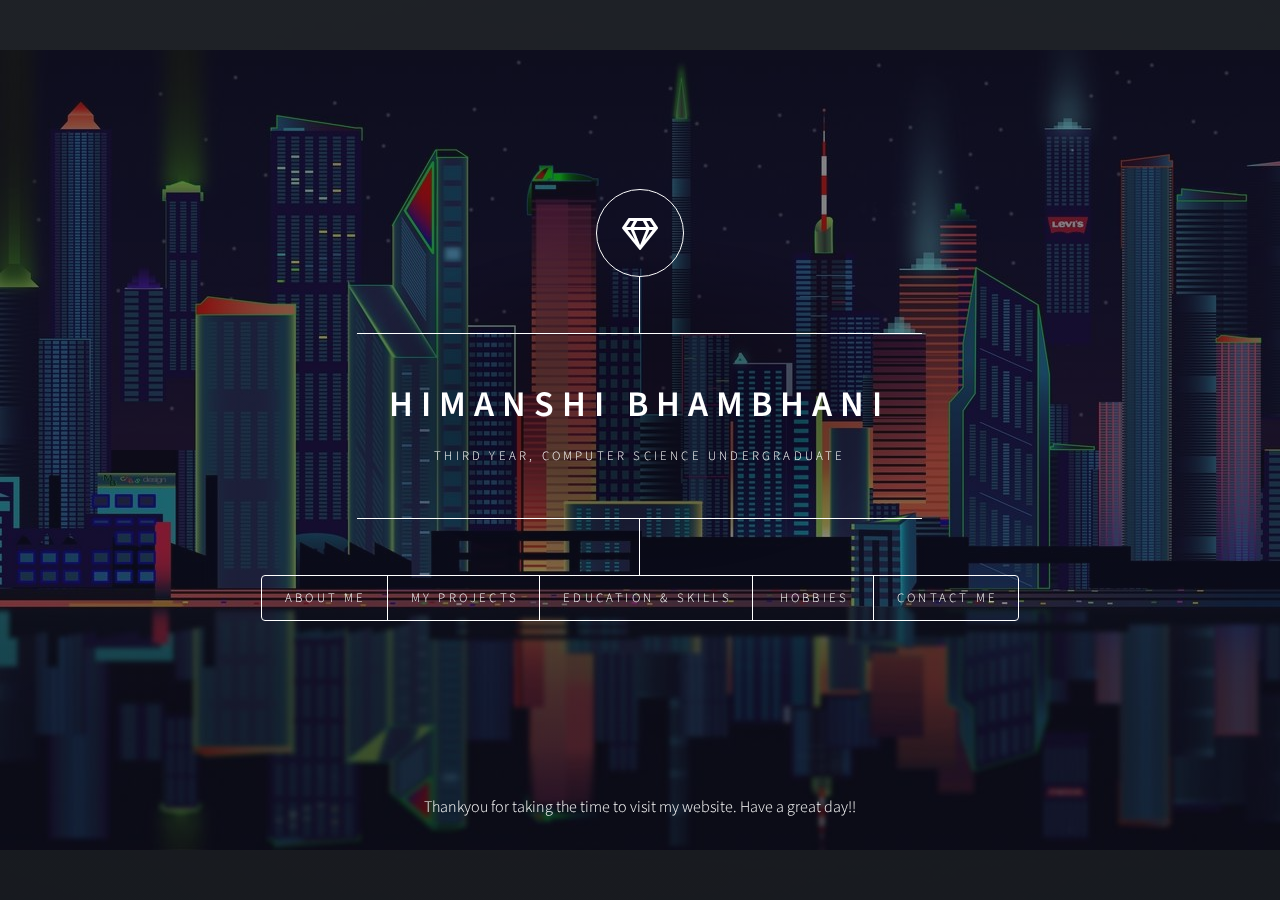
==== index.html @ a8da1f5c "Update index.html" ====
<!DOCTYPE html>
<!--
	Dimension by HTML5 UP
	html5up.net | @ajlkn
	Free for personal and commercial use under the CCA 3.0 license (html5up.net/license)
-->
<html>
  <head>
    <title>HimanshiBhambhani_Portfolio</title>
    <meta charset="utf-8" />
    <meta
      name="viewport"
      content="width=device-width, initial-scale=1, user-scalable=no"
    />
    <link rel="stylesheet" href="assets/css/main.css" />
    <noscript
      ><link rel="stylesheet" href="assets/css/noscript.css"
    /></noscript>
  </head>
  <body class="is-preload">
    <!-- Wrapper -->
    <div id="wrapper">
      <!-- Header -->
      <header id="header">
        <div class="logo">
          <span class="icon fa-gem"></span>
        </div>
        <div class="content">
          <div class="inner">
            <h1>Himanshi Bhambhani</h1>
            <p>Third Year, Computer Science Undergraduate</p>
          </div>
        </div>
        <nav>
          <ul>
            <li><a href="#intro">About Me</a></li>
            <li><a href="#work">My Projects</a></li>
            <li><a href="#EducationandSkills">Education & Skills</a></li>
            <li><a href="#about">Hobbies</a></li>
            <li><a href="#contact">Contact Me</a></li>
            <!--<li><a href="#elements">Elements</a></li>-->
          </ul>
        </nav>
      </header>

      <!-- Main -->
      <div id="main">
        <!-- Intro -->
        <article id="intro">
          <h2 class="major">About Me</h2>
          <span class="image main"
            ><img src="images/dimple_upidi.JPG" alt="Himanshi"
          /></span>
          <p>
            Hey, a very walm welcome to my portfolio website. My name is
            Himanshi Bhambhani and I'm currently pursuing Bachelor of
            Engineering from Thapar University, Patiala majoring in Computer Engineering.
            I'm from Udaipur, Rajasthan currently staying here only due to
            Covid-19 and trying to make a good use of my time.
          </p>
          <p>
            Though I belong to computer engineering department, I was never a
            coding enthusiast. But now I'm working on my coding skills, and will
            soon come up with many cool projects. You can soon check out my
            projects at <a href="#work"> "Projects"</a> I love travelling and
            fashion. To know more about my hobbies check here .<a href="#about">
              "Hobbies"</a
            >
          </p>
        </article>

        <!-- Work -->
        <article id="work">
          <h2 class="major">Projects</h2>
		<h3>Project-1<h3>
		<span class="image main"
            ><img src="images/capstone.png" alt="Capstone"
          /></span>
          <p>
		<h3>Nadi-Rog-Nidan,A pulse examination machine</h3>
		It is an automated system based on the non-invasive science of Ayurveda and is designed to detect ailments in the human body based
		on diagnostic of the radial artery pulses: Vatta, Pitta & Kapha .<br>
		It is currently an ongoing project.<br>
            Click <a href="projects.html">here</a> to have at a look.
          </p>	
	<h3>Project-2<h3>
          <span class="image main"
            ><img src="images/patrol-portal.jpeg" alt="Patrol-Portal"/></span>
          <p>
		<h3>PATROL-PORTAL,Crime Reporting system</h3>
		A web application to file and access police complaints.<br>
		• The Portal keeps record of the complaints filed and updates their
		status in the database.<br>
		• Users with different level of authorisation can access the portal by
		logging in with their accounts.<br>
            Click <a href="http://patrol-portal.epizy.com/">here</a> to have at the website.
          </p>
          <!-- <p>
          </p>
          <span class="image main"
          ><img src="images/dimple_upidi.JPG" alt=""
          /></span>
          <p>
          </p>
          <p>
          </p> -->
        </article>

        <!-- About -->
        <article id="about">
          <h2 class="major">Photography</h2>
          <span class="image main"
            ><img src="images/kheerganga.jpg" alt=""
          /></span>
          <p>
            I'm a huge fan of clicking pictures especially abstarct ones. I had
            this huge craze of clicking pixtures when I just just joined
            college. Here is my collection of pictures that i edited and
            clicked. To have a look click <a href="photography.html"> here</a>
          </p>
          <h2 class="major">Drawing</h2>
          <span class="image main"><img src="images/" alt="" /></span>
          <p></p>
        </article>

        <!-- Contact -->
        <article id="contact">
          <h2 class="major">Contact & Resume Details</h2>
          <p>
            Contact Number: +91-9413442722<br />
            Email address : himanshibhambhani@gmail
          </p>
          <h3>
            <u> Resume Details </u>
          </h3>
          <p>
            Click <a href="Himanshi Bhambhani - Resume.pdf">here</a> to have a look
            at my resume.
          </p>
          <ul class="icons">
            <li>
              <a href="#" class="icon brands fa-linkedin"
                ><span class="label">linkedin</span></a
              >
            </li>
            <li>
              <a href="#" class="icon brands fa-github"
                ><span class="label">GitHub</span></a
              >
            </li>
          </ul>
        </article>

        <!-- Skills -->
        <article id="EducationandSkills">
          <h2 class="major">Skills</h2>
          <p>
            <b>Programming Languages</b>: C, C++, SQL(Structured Query
            Language), HTML, CSS<br />
            <b>Languages:</b> English, Hindi, French(Beginner)<br />
            <b>Courses & Certifications: </b> Front-End Web-Development
          </p>
          <h2 class="major">Education</h2>
          <p>
            <b>Graduation</b> <i>(in progress)</i> : Thapar University,
            Patiala<br />
            Computer Engineering 2022 Batch<br />
            <u>CGPA</u> : 8.33<br />
            <b>Senior Secondary Education :</b> M.D.S Sr. Sec. School,
            Udaipur<br />
            <u>Percentage</u> : 88.2%<br />
            <b>Primary and Secondary Education : </b> St.Mary's Convent,
            Teetardi, Udaipur<br />
            <u>CGPA</u> : 10
          </p>
        </article>

        <!-- Elements -->
        <article id="elements">
          <h2 class="major">Elements</h2>

          <section>
            <h3 class="major">Text</h3>
            <p>
              This is <b>bold</b> and this is <strong>strong</strong>. This is
              <i>italic</i> and this is <em>emphasized</em>. This is
              <sup>superscript</sup> text and this is <sub>subscript</sub> text.
              This is <u>underlined</u> and this is code:
              <code>for (;;) { ... }</code>. Finally,
              <a href="#">this is a link</a>.
            </p>
            <hr />
            <h2>Heading Level 2</h2>
            <h3>Heading Level 3</h3>
            <h4>Heading Level 4</h4>
            <h5>Heading Level 5</h5>
            <h6>Heading Level 6</h6>
            <hr />
            <h4>Blockquote</h4>
            <blockquote>
              Fringilla nisl. Donec accumsan interdum nisi, quis tincidunt felis
              sagittis eget tempus euismod. Vestibulum ante ipsum primis in
              faucibus vestibulum. Blandit adipiscing eu felis iaculis volutpat
              ac adipiscing accumsan faucibus. Vestibulum ante ipsum primis in
              faucibus lorem ipsum dolor sit amet nullam adipiscing eu felis.
            </blockquote>
            <h4>Preformatted</h4>
            <pre><code>i = 0;

while (!deck.isInOrder()) {
    print 'Iteration ' + i;
    deck.shuffle();
    i++;
}

print 'It took ' + i + ' iterations to sort the deck.';</code></pre>
          </section>

          <section>
            <h3 class="major">Lists</h3>

            <h4>Unordered</h4>
            <ul>
              <li>Dolor pulvinar etiam.</li>
              <li>Sagittis adipiscing.</li>
              <li>Felis enim feugiat.</li>
            </ul>

            <h4>Alternate</h4>
            <ul class="alt">
              <li>Dolor pulvinar etiam.</li>
              <li>Sagittis adipiscing.</li>
              <li>Felis enim feugiat.</li>
            </ul>

            <h4>Ordered</h4>
            <ol>
              <li>Dolor pulvinar etiam.</li>
              <li>Etiam vel felis viverra.</li>
              <li>Felis enim feugiat.</li>
              <li>Dolor pulvinar etiam.</li>
              <li>Etiam vel felis lorem.</li>
              <li>Felis enim et feugiat.</li>
            </ol>
            <h4>Icons</h4>
            <ul class="icons">
              <li>
                <a href="#" class="icon brands fa-twitter"
                  ><span class="label">Twitter</span></a
                >
              </li>
              <li>
                <a href="#" class="icon brands fa-facebook-f"
                  ><span class="label">Facebook</span></a
                >
              </li>
              <li>
                <a href="#" class="icon brands fa-instagram"
                  ><span class="label">Instagram</span></a
                >
              </li>
              <li>
                <a href="#" class="icon brands fa-github"
                  ><span class="label">Github</span></a
                >
              </li>
            </ul>

            <h4>Actions</h4>
            <ul class="actions">
              <li><a href="#" class="button primary">Default</a></li>
              <li><a href="#" class="button">Default</a></li>
            </ul>
            <ul class="actions stacked">
              <li><a href="#" class="button primary">Default</a></li>
              <li><a href="#" class="button">Default</a></li>
            </ul>
          </section>

          <section>
            <h3 class="major">Table</h3>
            <h4>Default</h4>
            <div class="table-wrapper">
              <table>
                <thead>
                  <tr>
                    <th>Name</th>
                    <th>Description</th>
                    <th>Price</th>
                  </tr>
                </thead>
                <tbody>
                  <tr>
                    <td>Item One</td>
                    <td>Ante turpis integer aliquet porttitor.</td>
                    <td>29.99</td>
                  </tr>
                  <tr>
                    <td>Item Two</td>
                    <td>Vis ac commodo adipiscing arcu aliquet.</td>
                    <td>19.99</td>
                  </tr>
                  <tr>
                    <td>Item Three</td>
                    <td>Morbi faucibus arcu accumsan lorem.</td>
                    <td>29.99</td>
                  </tr>
                  <tr>
                    <td>Item Four</td>
                    <td>Vitae integer tempus condimentum.</td>
                    <td>19.99</td>
                  </tr>
                  <tr>
                    <td>Item Five</td>
                    <td>Ante turpis integer aliquet porttitor.</td>
                    <td>29.99</td>
                  </tr>
                </tbody>
                <tfoot>
                  <tr>
                    <td colspan="2"></td>
                    <td>100.00</td>
                  </tr>
                </tfoot>
              </table>
            </div>

            <h4>Alternate</h4>
            <div class="table-wrapper">
              <table class="alt">
                <thead>
                  <tr>
                    <th>Name</th>
                    <th>Description</th>
                    <th>Price</th>
                  </tr>
                </thead>
                <tbody>
                  <tr>
                    <td>Item One</td>
                    <td>Ante turpis integer aliquet porttitor.</td>
                    <td>29.99</td>
                  </tr>
                  <tr>
                    <td>Item Two</td>
                    <td>Vis ac commodo adipiscing arcu aliquet.</td>
                    <td>19.99</td>
                  </tr>
                  <tr>
                    <td>Item Three</td>
                    <td>Morbi faucibus arcu accumsan lorem.</td>
                    <td>29.99</td>
                  </tr>
                  <tr>
                    <td>Item Four</td>
                    <td>Vitae integer tempus condimentum.</td>
                    <td>19.99</td>
                  </tr>
                  <tr>
                    <td>Item Five</td>
                    <td>Ante turpis integer aliquet porttitor.</td>
                    <td>29.99</td>
                  </tr>
                </tbody>
                <tfoot>
                  <tr>
                    <td colspan="2"></td>
                    <td>100.00</td>
                  </tr>
                </tfoot>
              </table>
            </div>
          </section>

          <section>
            <h3 class="major">Buttons</h3>
            <ul class="actions">
              <li><a href="#" class="button primary">Primary</a></li>
              <li><a href="#" class="button">Default</a></li>
            </ul>
            <ul class="actions">
              <li><a href="#" class="button">Default</a></li>
              <li><a href="#" class="button small">Small</a></li>
            </ul>
            <ul class="actions">
              <li>
                <a href="#" class="button primary icon solid fa-download"
                  >Icon</a
                >
              </li>
              <li>
                <a href="#" class="button icon solid fa-download">Icon</a>
              </li>
            </ul>
            <ul class="actions">
              <li><span class="button primary disabled">Disabled</span></li>
              <li><span class="button disabled">Disabled</span></li>
            </ul>
          </section>

          <section>
            <h3 class="major">Form</h3>
            <form method="post" action="#">
              <div class="fields">
                <div class="field half">
                  <label for="demo-name">Name</label>
                  <input
                    type="text"
                    name="demo-name"
                    id="demo-name"
                    value=""
                    placeholder="Jane Doe"
                  />
                </div>
                <div class="field half">
                  <label for="demo-email">Email</label>
                  <input
                    type="email"
                    name="demo-email"
                    id="demo-email"
                    value=""
                    placeholder="jane@untitled.tld"
                  />
                </div>
                <div class="field">
                  <label for="demo-category">Category</label>
                  <select name="demo-category" id="demo-category">
                    <option value="">-</option>
                    <option value="1">Manufacturing</option>
                    <option value="1">Shipping</option>
                    <option value="1">Administration</option>
                    <option value="1">Human Resources</option>
                  </select>
                </div>
                <div class="field half">
                  <input
                    type="radio"
                    id="demo-priority-low"
                    name="demo-priority"
                    checked
                  />
                  <label for="demo-priority-low">Low</label>
                </div>
                <div class="field half">
                  <input
                    type="radio"
                    id="demo-priority-high"
                    name="demo-priority"
                  />
                  <label for="demo-priority-high">High</label>
                </div>
                <div class="field half">
                  <input type="checkbox" id="demo-copy" name="demo-copy" />
                  <label for="demo-copy">Email me a copy</label>
                </div>
                <div class="field half">
                  <input
                    type="checkbox"
                    id="demo-human"
                    name="demo-human"
                    checked
                  />
                  <label for="demo-human">Not a robot</label>
                </div>
                <div class="field">
                  <label for="demo-message">Message</label>
                  <textarea
                    name="demo-message"
                    id="demo-message"
                    placeholder="Enter your message"
                    rows="6"
                  ></textarea>
                </div>
              </div>
              <ul class="actions">
                <li>
                  <input type="submit" value="Send Message" class="primary" />
                </li>
                <li><input type="reset" value="Reset" /></li>
              </ul>
            </form>
          </section>
        </article>
      </div>

      <!-- Footer -->
      <footer id="footer">
        <p>
          Thankyou for taking the time to visit my website. Have a great day!!
        </p>
      </footer>
    </div>

    <!-- BG1 -->
    <div id="bg1"></div>

    <!-- Scripts -->
    <script src="assets/js/jquery.min.js"></script>
    <script src="assets/js/browser.min.js"></script>
    <script src="assets/js/breakpoints.min.js"></script>
    <script src="assets/js/util.js"></script>
    <script src="assets/js/main.js"></script>
  </body>
</html>
---- assets/css/main.css ----
@import url(fontawesome-all.min.css);
@import url("https://fonts.googleapis.com/css?family=Source+Sans+Pro:300italic,600italic,300,600");

/*
	Dimension by HTML5 UP
	html5up.net | @ajlkn
	Free for personal and commercial use under the CCA 3.0 license (html5up.net/license)
*/

html,
body,
div,
span,
applet,
object,
iframe,
h1,
h2,
h3,
h4,
h5,
h6,
p,
blockquote,
pre,
a,
abbr,
acronym,
address,
big,
cite,
code,
del,
dfn,
em,
img,
ins,
kbd,
q,
s,
samp,
small,
strike,
strong,
sub,
sup,
tt,
var,
b,
u,
i,
center,
dl,
dt,
dd,
ol,
ul,
li,
fieldset,
form,
label,
legend,
table,
caption,
tbody,
tfoot,
thead,
tr,
th,
td,
article,
aside,
canvas,
details,
embed,
figure,
figcaption,
footer,
header,
hgroup,
menu,
nav,
output,
ruby,
section,
summary,
time,
mark,
audio,
video {
  margin: 0;
  padding: 0;
  border: 0;
  font-size: 100%;
  font: inherit;
  vertical-align: baseline;
}

article,
aside,
details,
figcaption,
figure,
footer,
header,
hgroup,
menu,
nav,
section {
  display: block;
}

body {
  line-height: 1;
}

ol,
ul {
  list-style: none;
}

blockquote,
q {
  quotes: none;
}

blockquote:before,
blockquote:after,
q:before,
q:after {
  content: "";
  content: none;
}

table {
  border-collapse: collapse;
  border-spacing: 0;
}

body {
  -webkit-text-size-adjust: none;
}

mark {
  background-color: transparent;
  color: inherit;
}

input::-moz-focus-inner {
  border: 0;
  padding: 0;
}

input,
select,
textarea {
  -moz-appearance: none;
  -webkit-appearance: none;
  -ms-appearance: none;
  appearance: none;
}

/* Basic */

@-ms-viewport {
  width: device-width;
}

@media screen and (max-width: 480px) {
  html,
  body {
    min-width: 320px;
  }
}

html {
  box-sizing: border-box;
}

*,
*:before,
*:after {
  box-sizing: inherit;
}

body {
  background: #1b1f22;
}

body.is-preload *,
body.is-preload *:before,
body.is-preload *:after {
  -moz-animation: none !important;
  -webkit-animation: none !important;
  -ms-animation: none !important;
  animation: none !important;
  -moz-transition: none !important;
  -webkit-transition: none !important;
  -ms-transition: none !important;
  transition: none !important;
}

/* Type */

html {
  font-size: 16pt;
}

@media screen and (max-width: 1680px) {
  html {
    font-size: 12pt;
  }
}

@media screen and (max-width: 736px) {
  html {
    font-size: 11pt;
  }
}

@media screen and (max-width: 360px) {
  html {
    font-size: 10pt;
  }
}

body,
input,
select,
textarea {
  color: #ffffff;
  font-family: "Source Sans Pro", sans-serif;
  font-weight: 300;
  font-size: 1rem;
  line-height: 1.65;
}

a {
  -moz-transition: color 0.2s ease-in-out, background-color 0.2s ease-in-out,
    border-bottom-color 0.2s ease-in-out;
  -webkit-transition: color 0.2s ease-in-out, background-color 0.2s ease-in-out,
    border-bottom-color 0.2s ease-in-out;
  -ms-transition: color 0.2s ease-in-out, background-color 0.2s ease-in-out,
    border-bottom-color 0.2s ease-in-out;
  transition: color 0.2s ease-in-out, background-color 0.2s ease-in-out,
    border-bottom-color 0.2s ease-in-out;
  border-bottom: dotted 1px rgba(255, 255, 255, 0.5);
  text-decoration: none;
  color: inherit;
}

a:hover {
  border-bottom-color: transparent;
}

strong,
b {
  color: #ffffff;
  font-weight: 600;
}

em,
i {
  font-style: italic;
}

p {
  margin: 0 0 2rem 0;
}

h1,
h2,
h3,
h4,
h5,
h6 {
  color: #ffffff;
  font-weight: 600;
  line-height: 1.5;
  margin: 0 0 1rem 0;
  text-transform: uppercase;
  letter-spacing: 0.2rem;
}

h1 a,
h2 a,
h3 a,
h4 a,
h5 a,
h6 a {
  color: inherit;
  text-decoration: none;
}

h1.major,
h2.major,
h3.major,
h4.major,
h5.major,
h6.major {
  border-bottom: solid 1px #ffffff;
  width: -moz-max-content;
  width: -webkit-max-content;
  width: -ms-max-content;
  width: max-content;
  padding-bottom: 0.5rem;
  margin: 0 0 2rem 0;
}

h1 {
  font-size: 2.25rem;
  line-height: 1.3;
  letter-spacing: 0.5rem;
}

h2 {
  font-size: 1.5rem;
  line-height: 1.4;
  letter-spacing: 0.5rem;
}

h3 {
  font-size: 1rem;
}

h4 {
  font-size: 0.8rem;
}

h5 {
  font-size: 0.7rem;
}

h6 {
  font-size: 0.6rem;
}

@media screen and (max-width: 736px) {
  h1 {
    font-size: 1.75rem;
    line-height: 1.4;
  }

  h2 {
    font-size: 1.25em;
    line-height: 1.5;
  }
}

sub {
  font-size: 0.8rem;
  position: relative;
  top: 0.5rem;
}

sup {
  font-size: 0.8rem;
  position: relative;
  top: -0.5rem;
}

blockquote {
  border-left: solid 4px #ffffff;
  font-style: italic;
  margin: 0 0 2rem 0;
  padding: 0.5rem 0 0.5rem 2rem;
}

code {
  background: rgba(255, 255, 255, 0.075);
  border-radius: 4px;
  font-family: "Courier New", monospace;
  font-size: 0.9rem;
  margin: 0 0.25rem;
  padding: 0.25rem 0.65rem;
}

pre {
  -webkit-overflow-scrolling: touch;
  font-family: "Courier New", monospace;
  font-size: 0.9rem;
  margin: 0 0 2rem 0;
}

pre code {
  display: block;
  line-height: 1.75;
  padding: 1rem 1.5rem;
  overflow-x: auto;
}

hr {
  border: 0;
  border-bottom: solid 1px #ffffff;
  margin: 2.75rem 0;
}

.align-left {
  text-align: left;
}

.align-center {
  text-align: center;
}

.align-right {
  text-align: right;
}

/* Form */

form {
  margin: 0 0 2rem 0;
}

form > :last-child {
  margin-bottom: 0;
}

form > .fields {
  display: -moz-flex;
  display: -webkit-flex;
  display: -ms-flex;
  display: flex;
  -moz-flex-wrap: wrap;
  -webkit-flex-wrap: wrap;
  -ms-flex-wrap: wrap;
  flex-wrap: wrap;
  width: calc(100% + 3rem);
  margin: -1.5rem 0 2rem -1.5rem;
}

form > .fields > .field {
  -moz-flex-grow: 0;
  -webkit-flex-grow: 0;
  -ms-flex-grow: 0;
  flex-grow: 0;
  -moz-flex-shrink: 0;
  -webkit-flex-shrink: 0;
  -ms-flex-shrink: 0;
  flex-shrink: 0;
  padding: 1.5rem 0 0 1.5rem;
  width: calc(100% - 1.5rem);
}

form > .fields > .field.half {
  width: calc(50% - 0.75rem);
}

form > .fields > .field.third {
  width: calc(100% / 3 - 0.5rem);
}

form > .fields > .field.quarter {
  width: calc(25% - 0.375rem);
}

@media screen and (max-width: 480px) {
  form > .fields {
    width: calc(100% + 3rem);
    margin: -1.5rem 0 2rem -1.5rem;
  }

  form > .fields > .field {
    padding: 1.5rem 0 0 1.5rem;
    width: calc(100% - 1.5rem);
  }

  form > .fields > .field.half {
    width: calc(100% - 1.5rem);
  }

  form > .fields > .field.third {
    width: calc(100% - 1.5rem);
  }

  form > .fields > .field.quarter {
    width: calc(100% - 1.5rem);
  }
}

label {
  color: #ffffff;
  display: block;
  font-size: 0.8rem;
  font-weight: 300;
  letter-spacing: 0.2rem;
  line-height: 1.5;
  margin: 0 0 1rem 0;
  text-transform: uppercase;
}

input[type="text"],
input[type="password"],
input[type="email"],
input[type="tel"],
select,
textarea {
  -moz-appearance: none;
  -webkit-appearance: none;
  -ms-appearance: none;
  appearance: none;
  -moz-transition: border-color 0.2s ease-in-out, box-shadow 0.2s ease-in-out,
    background-color 0.2s ease-in-out;
  -webkit-transition: border-color 0.2s ease-in-out, box-shadow 0.2s ease-in-out,
    background-color 0.2s ease-in-out;
  -ms-transition: border-color 0.2s ease-in-out, box-shadow 0.2s ease-in-out,
    background-color 0.2s ease-in-out;
  transition: border-color 0.2s ease-in-out, box-shadow 0.2s ease-in-out,
    background-color 0.2s ease-in-out;
  background-color: transparent;
  border-radius: 4px;
  border: solid 1px #ffffff;
  color: inherit;
  display: block;
  outline: 0;
  padding: 0 1rem;
  text-decoration: none;
  width: 100%;
}

input[type="text"]:invalid,
input[type="password"]:invalid,
input[type="email"]:invalid,
input[type="tel"]:invalid,
select:invalid,
textarea:invalid {
  box-shadow: none;
}

input[type="text"]:focus,
input[type="password"]:focus,
input[type="email"]:focus,
input[type="tel"]:focus,
select:focus,
textarea:focus {
  background: rgba(255, 255, 255, 0.075);
  border-color: #ffffff;
  box-shadow: 0 0 0 1px #ffffff;
}

select {
  background-image: url("data:image/svg+xml;charset=utf8,%3Csvg xmlns='http://www.w3.org/2000/svg' width='40' height='40' preserveAspectRatio='none' viewBox='0 0 40 40'%3E%3Cpath d='M9.4,12.3l10.4,10.4l10.4-10.4c0.2-0.2,0.5-0.4,0.9-0.4c0.3,0,0.6,0.1,0.9,0.4l3.3,3.3c0.2,0.2,0.4,0.5,0.4,0.9 c0,0.4-0.1,0.6-0.4,0.9L20.7,31.9c-0.2,0.2-0.5,0.4-0.9,0.4c-0.3,0-0.6-0.1-0.9-0.4L4.3,17.3c-0.2-0.2-0.4-0.5-0.4-0.9 c0-0.4,0.1-0.6,0.4-0.9l3.3-3.3c0.2-0.2,0.5-0.4,0.9-0.4S9.1,12.1,9.4,12.3z' fill='%23ffffff' /%3E%3C/svg%3E");
  background-size: 1.25rem;
  background-repeat: no-repeat;
  background-position: calc(100% - 1rem) center;
  height: 2.75rem;
  padding-right: 2.75rem;
  text-overflow: ellipsis;
}

select option {
  color: #ffffff;
  background: #1b1f22;
}

select:focus::-ms-value {
  background-color: transparent;
}

select::-ms-expand {
  display: none;
}

input[type="text"],
input[type="password"],
input[type="email"],
select {
  height: 2.75rem;
}

textarea {
  padding: 0.75rem 1rem;
}

input[type="checkbox"],
input[type="radio"] {
  -moz-appearance: none;
  -webkit-appearance: none;
  -ms-appearance: none;
  appearance: none;
  display: block;
  float: left;
  margin-right: -2rem;
  opacity: 0;
  width: 1rem;
  z-index: -1;
}

input[type="checkbox"] + label,
input[type="radio"] + label {
  text-decoration: none;
  -moz-user-select: none;
  -webkit-user-select: none;
  -ms-user-select: none;
  user-select: none;
  color: #ffffff;
  cursor: pointer;
  display: inline-block;
  font-size: 0.8rem;
  font-weight: 300;
  margin: 0 0 0.5rem 0;
  padding-left: 2.65rem;
  padding-right: 0.75rem;
  position: relative;
}

input[type="checkbox"] + label:before,
input[type="radio"] + label:before {
  -moz-osx-font-smoothing: grayscale;
  -webkit-font-smoothing: antialiased;
  display: inline-block;
  font-style: normal;
  font-variant: normal;
  text-rendering: auto;
  line-height: 1;
  text-transform: none !important;
  font-family: "Font Awesome 5 Free";
  font-weight: 900;
}

input[type="checkbox"] + label:before,
input[type="radio"] + label:before {
  -moz-transition: border-color 0.2s ease-in-out, box-shadow 0.2s ease-in-out,
    background-color 0.2s ease-in-out;
  -webkit-transition: border-color 0.2s ease-in-out, box-shadow 0.2s ease-in-out,
    background-color 0.2s ease-in-out;
  -ms-transition: border-color 0.2s ease-in-out, box-shadow 0.2s ease-in-out,
    background-color 0.2s ease-in-out;
  transition: border-color 0.2s ease-in-out, box-shadow 0.2s ease-in-out,
    background-color 0.2s ease-in-out;
  border-radius: 4px;
  border: solid 1px #ffffff;
  content: "";
  display: inline-block;
  height: 1.65rem;
  left: 0;
  line-height: 1.65rem;
  position: absolute;
  text-align: center;
  top: -0.15rem;
  width: 1.65rem;
}

input[type="checkbox"]:checked + label:before,
input[type="radio"]:checked + label:before {
  background: #ffffff !important;
  border-color: #ffffff !important;
  color: #1b1f22;
  content: "\f00c";
}

input[type="checkbox"]:focus + label:before,
input[type="radio"]:focus + label:before {
  background: rgba(255, 255, 255, 0.075);
  border-color: #ffffff;
  box-shadow: 0 0 0 1px #ffffff;
}

input[type="checkbox"] + label:before {
  border-radius: 4px;
}

input[type="radio"] + label:before {
  border-radius: 100%;
}

::-webkit-input-placeholder {
  color: rgba(255, 255, 255, 0.5) !important;
  opacity: 1;
}

:-moz-placeholder {
  color: rgba(255, 255, 255, 0.5) !important;
  opacity: 1;
}

::-moz-placeholder {
  color: rgba(255, 255, 255, 0.5) !important;
  opacity: 1;
}

:-ms-input-placeholder {
  color: rgba(255, 255, 255, 0.5) !important;
  opacity: 1;
}

.formerize-placeholder {
  color: rgba(255, 255, 255, 0.5) !important;
  opacity: 1;
}

/* Box */

.box {
  border-radius: 4px;
  border: solid 1px #ffffff;
  margin-bottom: 2rem;
  padding: 1.5em;
}

.box > :last-child,
.box > :last-child > :last-child,
.box > :last-child > :last-child > :last-child {
  margin-bottom: 0;
}

.box.alt {
  border: 0;
  border-radius: 0;
  padding: 0;
}

/* Icon */

.icon {
  text-decoration: none;
  border-bottom: none;
  position: relative;
}

.icon:before {
  -moz-osx-font-smoothing: grayscale;
  -webkit-font-smoothing: antialiased;
  display: inline-block;
  font-style: normal;
  font-variant: normal;
  text-rendering: auto;
  line-height: 1;
  text-transform: none !important;
  font-family: "Font Awesome 5 Free";
  font-weight: 400;
}

.icon > .label {
  display: none;
}

.icon:before {
  line-height: inherit;
}

.icon.solid:before {
  font-weight: 900;
}

.icon.brands:before {
  font-family: "Font Awesome 5 Brands";
}

/* Image */

.image {
  border-radius: 4px;
  border: 0;
  display: inline-block;
  position: relative;
}

.image:before {
  pointer-events: none;
  background-image: url("../../images/overlay.png");
  background-color: rgba(19, 21, 25, 0.5);
  border-radius: 4px;
  content: "";
  display: block;
  height: 100%;
  left: 0;
  opacity: 0.5;
  position: absolute;
  top: 0;
  width: 100%;
}

.image img {
  border-radius: 4px;
  display: block;
}

.image.left,
.image.right {
  max-width: 40%;
}

.image.left img,
.image.right img {
  width: 100%;
}

.image.left {
  float: left;
  padding: 0 1.5em 1em 0;
  top: 0.25em;
}

.image.right {
  float: right;
  padding: 0 0 1em 1.5em;
  top: 0.25em;
}

.image.fit {
  display: block;
  margin: 0 0 2rem 0;
  width: 100%;
}

.image.fit img {
  width: 100%;
}

.image.main {
  display: block;
  margin: 2.5rem 0;
  width: 100%;
}

.image.main img {
  width: 100%;
}

@media screen and (max-width: 736px) {
  .image.main {
    margin: 2rem 0;
  }
}

@media screen and (max-width: 480px) {
  .image.main {
    margin: 1.5rem 0;
  }
}

/* List */

ol {
  list-style: decimal;
  margin: 0 0 2rem 0;
  padding-left: 1.25em;
}

ol li {
  padding-left: 0.25em;
}

ul {
  list-style: disc;
  margin: 0 0 2rem 0;
  padding-left: 1em;
}

ul li {
  padding-left: 0.5em;
}

ul.alt {
  list-style: none;
  padding-left: 0;
}

ul.alt li {
  border-top: solid 1px #ffffff;
  padding: 0.5em 0;
}

ul.alt li:first-child {
  border-top: 0;
  padding-top: 0;
}

dl {
  margin: 0 0 2rem 0;
}

dl dt {
  display: block;
  font-weight: 600;
  margin: 0 0 1rem 0;
}

dl dd {
  margin-left: 2rem;
}

/* Actions */

ul.actions {
  display: -moz-flex;
  display: -webkit-flex;
  display: -ms-flex;
  display: flex;
  cursor: default;
  list-style: none;
  margin-left: -1rem;
  padding-left: 0;
}

ul.actions li {
  padding: 0 0 0 1rem;
  vertical-align: middle;
}

ul.actions.special {
  -moz-justify-content: center;
  -webkit-justify-content: center;
  -ms-justify-content: center;
  justify-content: center;
  width: 100%;
  margin-left: 0;
}

ul.actions.special li:first-child {
  padding-left: 0;
}

ul.actions.stacked {
  -moz-flex-direction: column;
  -webkit-flex-direction: column;
  -ms-flex-direction: column;
  flex-direction: column;
  margin-left: 0;
}

ul.actions.stacked li {
  padding: 1.3rem 0 0 0;
}

ul.actions.stacked li:first-child {
  padding-top: 0;
}

ul.actions.fit {
  width: calc(100% + 1rem);
}

ul.actions.fit li {
  -moz-flex-grow: 1;
  -webkit-flex-grow: 1;
  -ms-flex-grow: 1;
  flex-grow: 1;
  -moz-flex-shrink: 1;
  -webkit-flex-shrink: 1;
  -ms-flex-shrink: 1;
  flex-shrink: 1;
  width: 100%;
}

ul.actions.fit li > * {
  width: 100%;
}

ul.actions.fit.stacked {
  width: 100%;
}

@media screen and (max-width: 480px) {
  ul.actions:not(.fixed) {
    -moz-flex-direction: column;
    -webkit-flex-direction: column;
    -ms-flex-direction: column;
    flex-direction: column;
    margin-left: 0;
    width: 100% !important;
  }

  ul.actions:not(.fixed) li {
    -moz-flex-grow: 1;
    -webkit-flex-grow: 1;
    -ms-flex-grow: 1;
    flex-grow: 1;
    -moz-flex-shrink: 1;
    -webkit-flex-shrink: 1;
    -ms-flex-shrink: 1;
    flex-shrink: 1;
    padding: 1rem 0 0 0;
    text-align: center;
    width: 100%;
  }

  ul.actions:not(.fixed) li > * {
    width: 100%;
  }

  ul.actions:not(.fixed) li:first-child {
    padding-top: 0;
  }

  ul.actions:not(.fixed) li input[type="submit"],
  ul.actions:not(.fixed) li input[type="reset"],
  ul.actions:not(.fixed) li input[type="button"],
  ul.actions:not(.fixed) li button,
  ul.actions:not(.fixed) li .button {
    width: 100%;
  }

  ul.actions:not(.fixed) li input[type="submit"].icon:before,
  ul.actions:not(.fixed) li input[type="reset"].icon:before,
  ul.actions:not(.fixed) li input[type="button"].icon:before,
  ul.actions:not(.fixed) li button.icon:before,
  ul.actions:not(.fixed) li .button.icon:before {
    margin-left: -0.5em;
  }
}

/* Icons */

ul.icons {
  cursor: default;
  list-style: none;
  padding-left: 0;
}

ul.icons li {
  display: inline-block;
  padding: 0 0.75em 0 0;
}

ul.icons li:last-child {
  padding-right: 0;
}

ul.icons li a {
  border-radius: 100%;
  box-shadow: inset 0 0 0 1px #ffffff;
  display: inline-block;
  height: 2.25rem;
  line-height: 2.25rem;
  text-align: center;
  width: 2.25rem;
}

ul.icons li a:hover {
  background-color: rgba(255, 255, 255, 0.075);
}

ul.icons li a:active {
  background-color: rgba(255, 255, 255, 0.175);
}

/* Table */

.table-wrapper {
  -webkit-overflow-scrolling: touch;
  overflow-x: auto;
}

table {
  margin: 0 0 2rem 0;
  width: 100%;
}

table tbody tr {
  border: solid 1px #ffffff;
  border-left: 0;
  border-right: 0;
}

table tbody tr:nth-child(2n + 1) {
  background-color: rgba(255, 255, 255, 0.075);
}

table td {
  padding: 0.75em 0.75em;
}

table th {
  color: #ffffff;
  font-size: 0.9em;
  font-weight: 600;
  padding: 0 0.75em 0.75em 0.75em;
  text-align: left;
}

table thead {
  border-bottom: solid 2px #ffffff;
}

table tfoot {
  border-top: solid 2px #ffffff;
}

table.alt {
  border-collapse: separate;
}

table.alt tbody tr td {
  border: solid 1px #ffffff;
  border-left-width: 0;
  border-top-width: 0;
}

table.alt tbody tr td:first-child {
  border-left-width: 1px;
}

table.alt tbody tr:first-child td {
  border-top-width: 1px;
}

table.alt thead {
  border-bottom: 0;
}

table.alt tfoot {
  border-top: 0;
}

/* Button */

input[type="submit"],
input[type="reset"],
input[type="button"],
button,
.button {
  -moz-appearance: none;
  -webkit-appearance: none;
  -ms-appearance: none;
  appearance: none;
  -moz-transition: background-color 0.2s ease-in-out, color 0.2s ease-in-out;
  -webkit-transition: background-color 0.2s ease-in-out, color 0.2s ease-in-out;
  -ms-transition: background-color 0.2s ease-in-out, color 0.2s ease-in-out;
  transition: background-color 0.2s ease-in-out, color 0.2s ease-in-out;
  background-color: transparent;
  border-radius: 4px;
  border: 0;
  box-shadow: inset 0 0 0 1px #ffffff;
  color: #ffffff !important;
  cursor: pointer;
  display: inline-block;
  font-size: 0.8rem;
  font-weight: 300;
  height: 2.75rem;
  letter-spacing: 0.2rem;
  line-height: 2.75rem;
  outline: 0;
  padding: 0 1.25rem 0 1.35rem;
  text-align: center;
  text-decoration: none;
  text-transform: uppercase;
  white-space: nowrap;
}

input[type="submit"]:hover,
input[type="reset"]:hover,
input[type="button"]:hover,
button:hover,
.button:hover {
  background-color: rgba(255, 255, 255, 0.075);
}

input[type="submit"]:active,
input[type="reset"]:active,
input[type="button"]:active,
button:active,
.button:active {
  background-color: rgba(255, 255, 255, 0.175);
}

input[type="submit"].icon:before,
input[type="reset"].icon:before,
input[type="button"].icon:before,
button.icon:before,
.button.icon:before {
  margin-right: 0.5em;
}

input[type="submit"].fit,
input[type="reset"].fit,
input[type="button"].fit,
button.fit,
.button.fit {
  width: 100%;
}

input[type="submit"].small,
input[type="reset"].small,
input[type="button"].small,
button.small,
.button.small {
  font-size: 0.6rem;
  height: 2.0625rem;
  line-height: 2.0625rem;
}

input[type="submit"].primary,
input[type="reset"].primary,
input[type="button"].primary,
button.primary,
.button.primary {
  background-color: #ffffff;
  color: #1b1f22 !important;
  font-weight: 600;
}

input[type="submit"].disabled,
input[type="submit"]:disabled,
input[type="reset"].disabled,
input[type="reset"]:disabled,
input[type="button"].disabled,
input[type="button"]:disabled,
button.disabled,
button:disabled,
.button.disabled,
.button:disabled {
  pointer-events: none;
  cursor: default;
  opacity: 0.25;
}

input[type="submit"],
input[type="reset"],
input[type="button"],
button {
  line-height: calc(2.75rem - 2px);
}

/* BG1_index */

#bg1 {
  -moz-transform: scale(1);
  -webkit-transform: scale(1);
  -ms-transform: scale(1);
  transform: scale(1);
  -webkit-backface-visibility: hidden;
  position: fixed;
  top: 0;
  left: 0;
  width: 100%;
  height: 100vh;
  z-index: 1;
}

#bg1:before,
#bg1:after {
  content: "";
  display: block;
  position: absolute;
  top: 0;
  left: 0;
  width: 100%;
  height: 100%;
}

#bg1:before {
  -moz-transition: background-color 2.5s ease-in-out;
  -webkit-transition: background-color 2.5s ease-in-out;
  -ms-transition: background-color 2.5s ease-in-out;
  transition: background-color 2.5s ease-in-out;
  -moz-transition-delay: 0.75s;
  -webkit-transition-delay: 0.75s;
  -ms-transition-delay: 0.75s;
  transition-delay: 0.75s;
  background-image: linear-gradient(
      to top,
      rgba(19, 21, 25, 0.5),
      rgba(19, 21, 25, 0.5)
    ),
    url("../../images/main_back.jpg");
  /*background-size: auto, 256px 256px;*/
  background-position: center, center;
  background-repeat: no-repeat, no-repeat;
  z-index: 2;
}

#bg1:after {
  -moz-transform: scale(1.125);
  -webkit-transform: scale(1.125);
  -ms-transform: scale(1.125);
  transform: scale(1.125);
  -moz-transition: -moz-transform 0.325s ease-in-out,
    -moz-filter 0.325s ease-in-out;
  -webkit-transition: -webkit-transform 0.325s ease-in-out,
    -webkit-filter 0.325s ease-in-out;
  -ms-transition: -ms-transform 0.325s ease-in-out,
    -ms-filter 0.325s ease-in-out;
  transition: transform 0.325s ease-in-out, filter 0.325s ease-in-out;
  background-image: url("../../images/bg.jpg");
  opacity: 0.1;
  background-position: center;
  background-size: cover;
  background-repeat: no-repeat;
  z-index: 1;
}

body.is-article-visible #bg1:after {
  -moz-transform: scale(1.0825);
  -webkit-transform: scale(1.0825);
  -ms-transform: scale(1.0825);
  transform: scale(1.0825);
  -moz-filter: blur(0.2rem);
  -webkit-filter: blur(0.2rem);
  -ms-filter: blur(0.2rem);
  filter: blur(0.2rem);
}

body.is-preload #bg1:before {
  background-color: #000000;
}

/* bg_travel */

#bg2 {
  -moz-transform: scale(1);
  -webkit-transform: scale(1);
  -ms-transform: scale(1);
  transform: scale(1);
  -webkit-backface-visibility: hidden;
  position: fixed;
  top: 0;
  left: 0;
  width: 100%;
  height: 100vh;
  z-index: 1;
}

#bg2:before,
#bg2:after {
  content: "";
  display: block;
  position: absolute;
  top: 0;
  left: 0;
  width: 100%;
  height: 100%;
}

#bg2:before {
  -moz-transition: background-color 2.5s ease-in-out;
  -webkit-transition: background-color 2.5s ease-in-out;
  -ms-transition: background-color 2.5s ease-in-out;
  transition: background-color 2.5s ease-in-out;
  -moz-transition-delay: 0.75s;
  -webkit-transition-delay: 0.75s;
  -ms-transition-delay: 0.75s;
  transition-delay: 0.75s;
  background-image: linear-gradient(
      to top,
      rgba(19, 21, 25, 0.5),
      rgba(19, 21, 25, 0.5)
    ),
    url("../../images/travel1.jpg");
  /*background-size: auto, 256px 256px;*/
  fill: cornflowerblue;
  background-position: center, center;
  background-repeat: no-repeat;
  z-index: 2;
}

#bg2:after {
  -moz-transform: scale(1.125);
  -webkit-transform: scale(1.125);
  -ms-transform: scale(1.125);
  transform: scale(1.125);
  -moz-transition: -moz-transform 0.325s ease-in-out,
    -moz-filter 0.325s ease-in-out;
  -webkit-transition: -webkit-transform 0.325s ease-in-out,
    -webkit-filter 0.325s ease-in-out;
  -ms-transition: -ms-transform 0.325s ease-in-out,
    -ms-filter 0.325s ease-in-out;
  transition: transform 0.325s ease-in-out, filter 0.325s ease-in-out;
  background-image: url("../../images/bg.jpg");
  opacity: 0.1;
  object-fit: cover;
  background-position: center;
  background-size: cover;
  background-repeat: no-repeat;
  z-index: 1;
}

body.is-article-visible #bg2:after {
  -moz-transform: scale(1.0825);
  -webkit-transform: scale(1.0825);
  -ms-transform: scale(1.0825);
  transform: scale(1.0825);
  -moz-filter: blur(0.2rem);
  -webkit-filter: blur(0.2rem);
  -ms-filter: blur(0.2rem);
  filter: blur(0.2rem);
}

body.is-preload #bg2:before {
  background-color: #000000;
}

/* BG3_projects */

#bg3 {
  -moz-transform: scale(1);
  -webkit-transform: scale(1);
  -ms-transform: scale(1);
  transform: scale(1);
  -webkit-backface-visibility: hidden;
  position: fixed;
  top: 0;
  left: 0;
  width: 100%;
  height: 100vh;
  z-index: 1;
}

#bg3:before,
#bg3:after {
  content: "";
  display: block;
  position: absolute;
  top: 0;
  left: 0;
  width: 100%;
  height: 100%;
}

#bg3:before {
  -moz-transition: background-color 2.5s ease-in-out;
  -webkit-transition: background-color 2.5s ease-in-out;
  -ms-transition: background-color 2.5s ease-in-out;
  transition: background-color 2.5s ease-in-out;
  -moz-transition-delay: 0.75s;
  -webkit-transition-delay: 0.75s;
  -ms-transition-delay: 0.75s;
  transition-delay: 0.75s;
  background-image: linear-gradient(
      to top,
      rgba(19, 21, 25, 0.5),
      rgba(19, 21, 25, 0.5)
    ),
    url("../../images/projects_back.jpg");
  /*background-size: auto, 256px 256px;*/
  background-position: center, center;
  background-repeat: no-repeat, no-repeat;
  z-index: 2;
}

#bg3:after {
  -moz-transform: scale(1.125);
  -webkit-transform: scale(1.125);
  -ms-transform: scale(1.125);
  transform: scale(1.125);
  -moz-transition: -moz-transform 0.325s ease-in-out,
    -moz-filter 0.325s ease-in-out;
  -webkit-transition: -webkit-transform 0.325s ease-in-out,
    -webkit-filter 0.325s ease-in-out;
  -ms-transition: -ms-transform 0.325s ease-in-out,
    -ms-filter 0.325s ease-in-out;
  transition: transform 0.325s ease-in-out, filter 0.325s ease-in-out;
  background-image: url("../../images/bg.jpg");
  opacity: 0.1;
  background-position: center;
  background-size: cover;
  background-repeat: no-repeat;
  z-index: 1;
}

body.is-article-visible #bg3:after {
  -moz-transform: scale(1.0825);
  -webkit-transform: scale(1.0825);
  -ms-transform: scale(1.0825);
  transform: scale(1.0825);
  -moz-filter: blur(0.2rem);
  -webkit-filter: blur(0.2rem);
  -ms-filter: blur(0.2rem);
  filter: blur(0.2rem);
}

body.is-preload #bg3:before {
  background-color: #000000;
}

/* Wrapper */

#wrapper {
  display: -moz-flex;
  display: -webkit-flex;
  display: -ms-flex;
  display: flex;
  -moz-flex-direction: column;
  -webkit-flex-direction: column;
  -ms-flex-direction: column;
  flex-direction: column;
  -moz-align-items: center;
  -webkit-align-items: center;
  -ms-align-items: center;
  align-items: center;
  -moz-justify-content: space-between;
  -webkit-justify-content: space-between;
  -ms-justify-content: space-between;
  justify-content: space-between;
  position: relative;
  min-height: 100vh;
  width: 100%;
  padding: 4rem 2rem;
  z-index: 3;
}

#wrapper:before {
  content: "";
  display: block;
}

@media screen and (max-width: 1680px) {
  #wrapper {
    padding: 3rem 2rem;
  }
}

@media screen and (max-width: 736px) {
  #wrapper {
    padding: 2rem 1rem;
  }
}

@media screen and (max-width: 480px) {
  #wrapper {
    padding: 1rem;
  }
}

/* Header */

#header {
  display: -moz-flex;
  display: -webkit-flex;
  display: -ms-flex;
  display: flex;
  -moz-flex-direction: column;
  -webkit-flex-direction: column;
  -ms-flex-direction: column;
  flex-direction: column;
  -moz-align-items: center;
  -webkit-align-items: center;
  -ms-align-items: center;
  align-items: center;
  -moz-transition: -moz-transform 0.325s ease-in-out,
    -moz-filter 0.325s ease-in-out, opacity 0.325s ease-in-out;
  -webkit-transition: -webkit-transform 0.325s ease-in-out,
    -webkit-filter 0.325s ease-in-out, opacity 0.325s ease-in-out;
  -ms-transition: -ms-transform 0.325s ease-in-out,
    -ms-filter 0.325s ease-in-out, opacity 0.325s ease-in-out;
  transition: transform 0.325s ease-in-out, filter 0.325s ease-in-out,
    opacity 0.325s ease-in-out;
  background-image: -moz-radial-gradient(
    rgba(0, 0, 0, 0.25) 25%,
    rgba(0, 0, 0, 0) 55%
  );
  background-image: -webkit-radial-gradient(
    rgba(0, 0, 0, 0.25) 25%,
    rgba(0, 0, 0, 0) 55%
  );
  background-image: -ms-radial-gradient(
    rgba(0, 0, 0, 0.25) 25%,
    rgba(0, 0, 0, 0) 55%
  );
  background-image: radial-gradient(
    rgba(0, 0, 0, 0.25) 25%,
    rgba(0, 0, 0, 0) 55%
  );
  max-width: 100%;
  text-align: center;
}

#header > * {
  -moz-transition: opacity 0.325s ease-in-out;
  -webkit-transition: opacity 0.325s ease-in-out;
  -ms-transition: opacity 0.325s ease-in-out;
  transition: opacity 0.325s ease-in-out;
  position: relative;
  margin-top: 3.5rem;
}

#header > *:before {
  content: "";
  display: block;
  position: absolute;
  top: calc(-3.5rem - 1px);
  left: calc(50% - 1px);
  width: 1px;
  height: calc(3.5rem + 1px);
  background: #ffffff;
}

#header > :first-child {
  margin-top: 0;
}

#header > :first-child:before {
  display: none;
}

#header .logo {
  width: 5.5rem;
  height: 5.5rem;
  line-height: 5.5rem;
  border: solid 1px #ffffff;
  border-radius: 100%;
}

#header .logo .icon:before {
  font-size: 2rem;
}

#header .content {
  border-style: solid;
  border-color: #ffffff;
  border-top-width: 1px;
  border-bottom-width: 1px;
  max-width: 100%;
}

#header .content .inner {
  -moz-transition: max-height 0.75s ease, padding 0.75s ease,
    opacity 0.325s ease-in-out;
  -webkit-transition: max-height 0.75s ease, padding 0.75s ease,
    opacity 0.325s ease-in-out;
  -ms-transition: max-height 0.75s ease, padding 0.75s ease,
    opacity 0.325s ease-in-out;
  transition: max-height 0.75s ease, padding 0.75s ease,
    opacity 0.325s ease-in-out;
  -moz-transition-delay: 0.25s;
  -webkit-transition-delay: 0.25s;
  -ms-transition-delay: 0.25s;
  transition-delay: 0.25s;
  padding: 3rem 2rem;
  max-height: 40rem;
  overflow: hidden;
}

#header .content .inner > :last-child {
  margin-bottom: 0;
}

#header .content p {
  text-transform: uppercase;
  letter-spacing: 0.2rem;
  font-size: 0.8rem;
  line-height: 2;
}

#header nav ul {
  display: -moz-flex;
  display: -webkit-flex;
  display: -ms-flex;
  display: flex;
  margin-bottom: 0;
  list-style: none;
  padding-left: 0;
  border: solid 1px #ffffff;
  border-radius: 4px;
}

#header nav ul li {
  padding-left: 0;
  border-left: solid 1px #ffffff;
}

#header nav ul li:first-child {
  border-left: 0;
}

#header nav ul li a {
  display: block;
  min-width: 7.5rem;
  height: 2.75rem;
  line-height: 2.75rem;
  padding: 0 1.25rem 0 1.45rem;
  text-transform: uppercase;
  letter-spacing: 0.2rem;
  font-size: 0.8rem;
  border-bottom: 0;
}

#header nav ul li a:hover {
  background-color: rgba(255, 255, 255, 0.075);
}

#header nav ul li a:active {
  background-color: rgba(255, 255, 255, 0.175);
}

#header nav.use-middle:after {
  content: "";
  display: block;
  position: absolute;
  top: 0;
  left: calc(50% - 1px);
  width: 1px;
  height: 100%;
  background: #ffffff;
}

#header nav.use-middle ul li.is-middle {
  border-left: 0;
}

body.is-article-visible #header {
  -moz-transform: scale(0.95);
  -webkit-transform: scale(0.95);
  -ms-transform: scale(0.95);
  transform: scale(0.95);
  -moz-filter: blur(0.1rem);
  -webkit-filter: blur(0.1rem);
  -ms-filter: blur(0.1rem);
  filter: blur(0.1rem);
  opacity: 0;
}

body.is-preload #header {
  -moz-filter: blur(0.125rem);
  -webkit-filter: blur(0.125rem);
  -ms-filter: blur(0.125rem);
  filter: blur(0.125rem);
}

body.is-preload #header > * {
  opacity: 0;
}

body.is-preload #header .content .inner {
  max-height: 0;
  padding-top: 0;
  padding-bottom: 0;
  opacity: 0;
}

@media screen and (max-width: 980px) {
  #header .content p br {
    display: none;
  }
}

@media screen and (max-width: 736px) {
  #header > * {
    margin-top: 2rem;
  }

  #header > *:before {
    top: calc(-2rem - 1px);
    height: calc(2rem + 1px);
  }

  #header .logo {
    width: 4.75rem;
    height: 4.75rem;
    line-height: 4.75rem;
  }

  #header .logo .icon:before {
    font-size: 1.75rem;
  }

  #header .content .inner {
    padding: 2.5rem 1rem;
  }

  #header .content p {
    line-height: 1.875;
  }
}

@media screen and (max-width: 480px) {
  #header {
    padding: 1.5rem 0;
  }

  #header .content .inner {
    padding: 2.5rem 0;
  }

  #header nav ul {
    -moz-flex-direction: column;
    -webkit-flex-direction: column;
    -ms-flex-direction: column;
    flex-direction: column;
    min-width: 10rem;
    max-width: 100%;
  }

  #header nav ul li {
    border-left: 0;
    border-top: solid 1px #ffffff;
  }

  #header nav ul li:first-child {
    border-top: 0;
  }

  #header nav ul li a {
    height: 3rem;
    line-height: 3rem;
    min-width: 0;
    width: 100%;
  }

  #header nav.use-middle:after {
    display: none;
  }
}

/* Main */

#main {
  -moz-flex-grow: 1;
  -webkit-flex-grow: 1;
  -ms-flex-grow: 1;
  flex-grow: 1;
  -moz-flex-shrink: 1;
  -webkit-flex-shrink: 1;
  -ms-flex-shrink: 1;
  flex-shrink: 1;
  display: -moz-flex;
  display: -webkit-flex;
  display: -ms-flex;
  display: flex;
  -moz-align-items: center;
  -webkit-align-items: center;
  -ms-align-items: center;
  align-items: center;
  -moz-justify-content: center;
  -webkit-justify-content: center;
  -ms-justify-content: center;
  justify-content: center;
  -moz-flex-direction: column;
  -webkit-flex-direction: column;
  -ms-flex-direction: column;
  flex-direction: column;
  position: relative;
  max-width: 100%;
  z-index: 3;
}

#main article {
  -moz-transform: translateY(0.25rem);
  -webkit-transform: translateY(0.25rem);
  -ms-transform: translateY(0.25rem);
  transform: translateY(0.25rem);
  -moz-transition: opacity 0.325s ease-in-out, -moz-transform 0.325s ease-in-out;
  -webkit-transition: opacity 0.325s ease-in-out,
    -webkit-transform 0.325s ease-in-out;
  -ms-transition: opacity 0.325s ease-in-out, -ms-transform 0.325s ease-in-out;
  transition: opacity 0.325s ease-in-out, transform 0.325s ease-in-out;
  padding: 4.5rem 2.5rem 1.5rem 2.5rem;
  position: relative;
  width: 40rem;
  max-width: 100%;
  background-color: rgba(27, 31, 34, 0.85);
  border-radius: 4px;
  opacity: 0;
}

#main article.active {
  -moz-transform: translateY(0);
  -webkit-transform: translateY(0);
  -ms-transform: translateY(0);
  transform: translateY(0);
  opacity: 1;
}

#main article .close {
  display: block;
  position: absolute;
  top: 0;
  right: 0;
  width: 4rem;
  height: 4rem;
  cursor: pointer;
  text-indent: 4rem;
  overflow: hidden;
  white-space: nowrap;
}

#main article .close:before {
  -moz-transition: background-color 0.2s ease-in-out;
  -webkit-transition: background-color 0.2s ease-in-out;
  -ms-transition: background-color 0.2s ease-in-out;
  transition: background-color 0.2s ease-in-out;
  content: "";
  display: block;
  position: absolute;
  top: 0.75rem;
  left: 0.75rem;
  width: 2.5rem;
  height: 2.5rem;
  border-radius: 100%;
  background-position: center;
  background-image: url("data:image/svg+xml;charset=utf8,%3Csvg xmlns='http://www.w3.org/2000/svg' xmlns:xlink='http://www.w3.org/1999/xlink' width='20px' height='20px' viewBox='0 0 20 20' zoomAndPan='disable'%3E%3Cstyle%3Eline %7B stroke: %23ffffff%3B stroke-width: 1%3B %7D%3C/style%3E%3Cline x1='2' y1='2' x2='18' y2='18' /%3E%3Cline x1='18' y1='2' x2='2' y2='18' /%3E%3C/svg%3E");
  background-size: 20px 20px;
  background-repeat: no-repeat;
}

#main article .close:hover:before {
  background-color: rgba(255, 255, 255, 0.075);
}

#main article .close:active:before {
  background-color: rgba(255, 255, 255, 0.175);
}

@media screen and (max-width: 736px) {
  #main article {
    padding: 3.5rem 2rem 0.5rem 2rem;
  }

  #main article .close:before {
    top: 0.875rem;
    left: 0.875rem;
    width: 2.25rem;
    height: 2.25rem;
    background-size: 14px 14px;
  }
}

@media screen and (max-width: 480px) {
  #main article {
    padding: 3rem 1.5rem 0.5rem 1.5rem;
  }
}

/* Footer */

#footer {
  -moz-transition: -moz-transform 0.325s ease-in-out,
    -moz-filter 0.325s ease-in-out, opacity 0.325s ease-in-out;
  -webkit-transition: -webkit-transform 0.325s ease-in-out,
    -webkit-filter 0.325s ease-in-out, opacity 0.325s ease-in-out;
  -ms-transition: -ms-transform 0.325s ease-in-out,
    -ms-filter 0.325s ease-in-out, opacity 0.325s ease-in-out;
  transition: transform 0.325s ease-in-out, filter 0.325s ease-in-out,
    opacity 0.325s ease-in-out;
  width: 100%;
  max-width: 100%;
  margin-top: 2rem;
  text-align: center;
}

#footer .copyright {
  letter-spacing: 0.2rem;
  font-size: 0.6rem;
  opacity: 0.75;
  margin-bottom: 0;
  text-transform: uppercase;
}

body.is-article-visible #footer {
  -moz-transform: scale(0.95);
  -webkit-transform: scale(0.95);
  -ms-transform: scale(0.95);
  transform: scale(0.95);
  -moz-filter: blur(0.1rem);
  -webkit-filter: blur(0.1rem);
  -ms-filter: blur(0.1rem);
  filter: blur(0.1rem);
  opacity: 0;
}

body.is-preload #footer {
  opacity: 0;
}
---- assets/css/noscript.css ----
/*
	Dimension by HTML5 UP
	html5up.net | @ajlkn
	Free for personal and commercial use under the CCA 3.0 license (html5up.net/license)
*/

/* BG */

body.is-preload #bg:before {
  background-color: transparent;
}

/* Header */

body.is-preload #header {
  -moz-filter: none;
  -webkit-filter: none;
  -ms-filter: none;
  filter: none;
}

body.is-preload #header > * {
  opacity: 1;
}

body.is-preload #header .content .inner {
  max-height: none;
  padding: 3rem 2rem;
  opacity: 1;
}

/* Main */

#main article {
  opacity: 1;
  margin: 4rem 0 0 0;
}
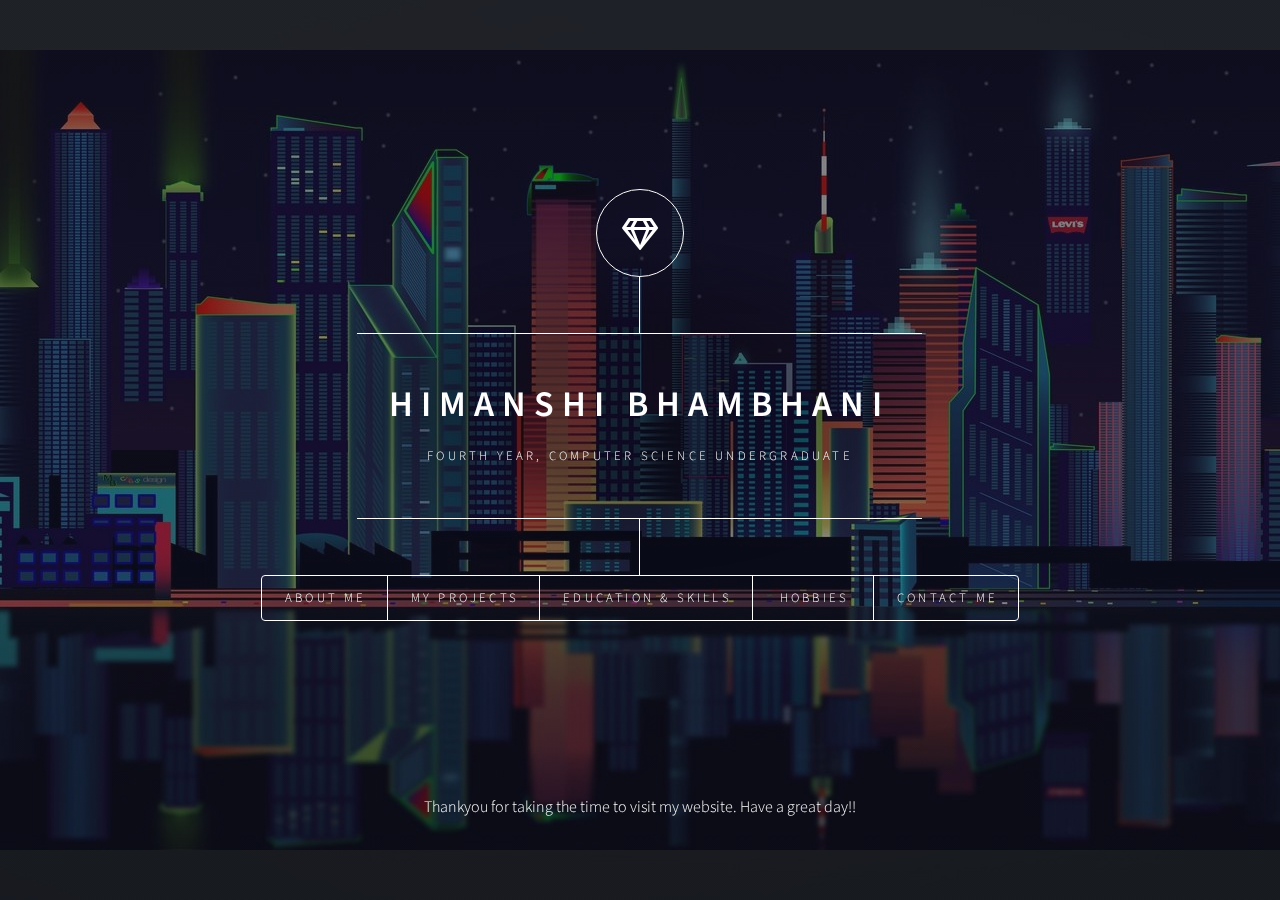
==== commit 5b088983: "Update index.html" ====
--- a/index.html
+++ b/index.html
@@ -28,7 +28,7 @@
         <div class="content">
           <div class="inner">
             <h1>Himanshi Bhambhani</h1>
-            <p>Third Year, Computer Science Undergraduate</p>
+            <p>Fourth Year, Computer Science Undergraduate</p>
           </div>
         </div>
         <nav>
@@ -55,17 +55,12 @@
             Hey, a very walm welcome to my portfolio website. My name is
             Himanshi Bhambhani and I'm currently pursuing Bachelor of
             Engineering from Thapar University, Patiala majoring in Computer Engineering.
-            I'm from Udaipur, Rajasthan currently staying here only due to
-            Covid-19 and trying to make a good use of my time.
-          </p>
-          <p>
-            Though I belong to computer engineering department, I was never a
-            coding enthusiast. But now I'm working on my coding skills, and will
-            soon come up with many cool projects. You can soon check out my
-            projects at <a href="#work"> "Projects"</a> I love travelling and
-            fashion. To know more about my hobbies check here .<a href="#about">
-              "Hobbies"</a
-            >
+            And I belong from the city of lakes Udaipur, Rajasthan.
+          </p>
+          <p>
+		I'm an Inquisitive and ambitious computer engineer with a strong foundation in logic and coding.
+		I'm seeking to leverage solid skills in collaboration, communication, and development as a programmer
+		and looking for a role where I can use my skills to make an impact and  grow and learn from other experienced team leaders.
           </p>
         </article>
 
@@ -73,21 +68,21 @@
         <article id="work">
           <h2 class="major">Projects</h2>
 		<h3>Project-1<h3>
+		<h2>Nadi-Rog-Nidan<h2> <h4> A pulse examination machine </h4>
 		<span class="image main"
             ><img src="images/capstone.png" alt="Capstone"
           /></span>
           <p>
-		<h3>Nadi-Rog-Nidan,A pulse examination machine</h3>
 		It is an automated system based on the non-invasive science of Ayurveda and is designed to detect ailments in the human body based
 		on diagnostic of the radial artery pulses: Vatta, Pitta & Kapha .<br>
-		It is currently an ongoing project.<br>
-            Click <a href="projects.html">here</a> to have at a look.
+		STATUS - Ongoing Project <br>
+            <!--Click <a href="projects.html">here</a> to have at a look.-->
           </p>	
 	<h3>Project-2<h3>
+	<h2>PATROL-PORTAL</h2><h4>Crime Reporting system</h4>
           <span class="image main"
             ><img src="images/patrol-portal.jpeg" alt="Patrol-Portal"/></span>
           <p>
-		<h3>PATROL-PORTAL,Crime Reporting system</h3>
 		A web application to file and access police complaints.<br>
 		• The Portal keeps record of the complaints filed and updates their
 		status in the database.<br>
@@ -139,15 +134,10 @@
           </p>
           <ul class="icons">
             <li>
-              <a href="#" class="icon brands fa-linkedin"
+              <a href="https://www.linkedin.com/in/himanshi-bhambhani-0b5582202/" class="icon brands fa-linkedin"
                 ><span class="label">linkedin</span></a
               >
             </li>
-            <li>
-              <a href="#" class="icon brands fa-github"
-                ><span class="label">GitHub</span></a
-              >
-            </li>
           </ul>
         </article>
 
@@ -156,9 +146,9 @@
           <h2 class="major">Skills</h2>
           <p>
             <b>Programming Languages</b>: C, C++, SQL(Structured Query
-            Language), HTML, CSS<br />
+            Language), HTML, CSS (Intermediate)<br />
             <b>Languages:</b> English, Hindi, French(Beginner)<br />
-            <b>Courses & Certifications: </b> Front-End Web-Development
+            <b>Courses & Certifications: </b> Data Structures and Algorithms<br>Front-End Web-Development
           </p>
           <h2 class="major">Education</h2>
           <p>
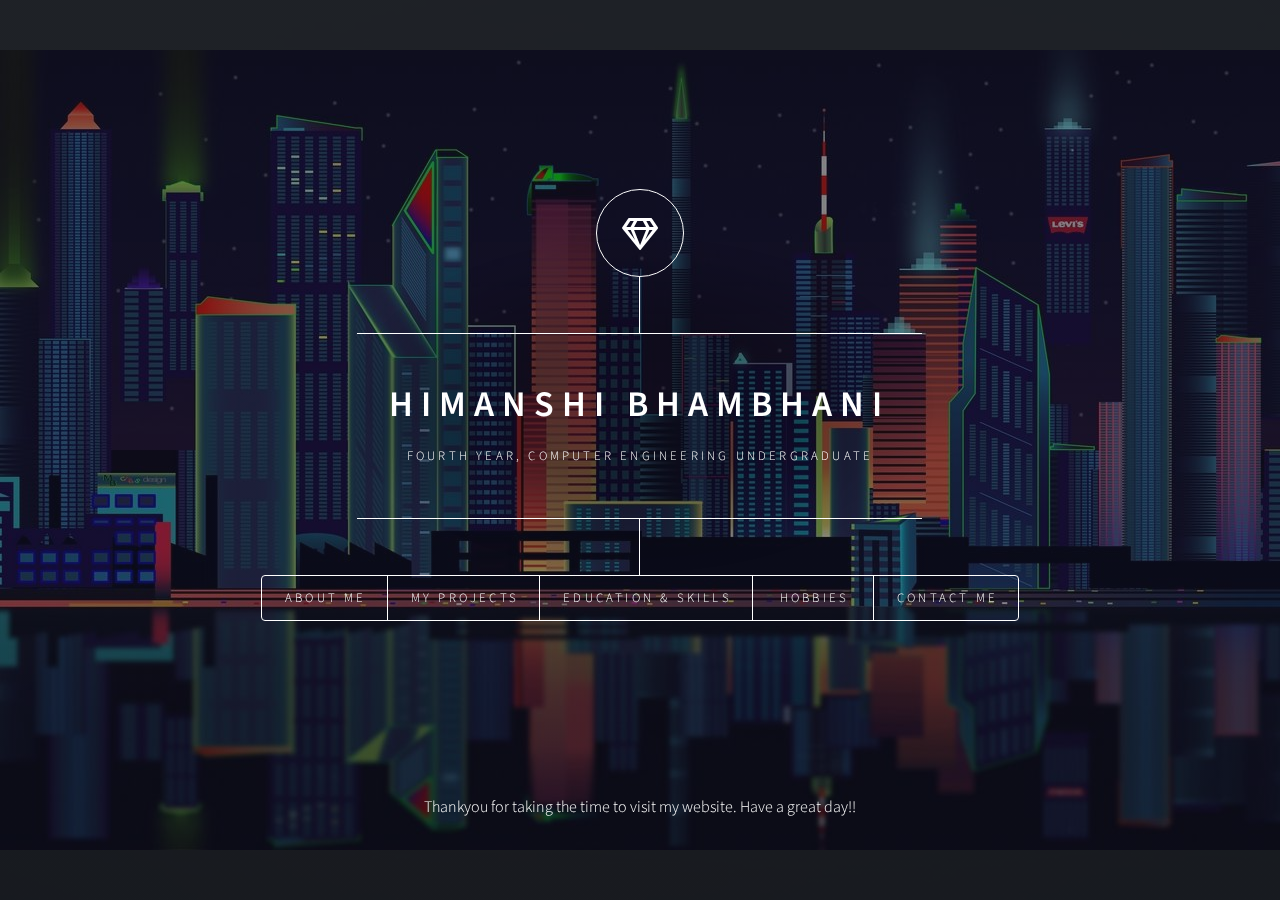
==== commit 0e167f81: "Update index.html" ====
--- a/index.html
+++ b/index.html
@@ -28,7 +28,7 @@
         <div class="content">
           <div class="inner">
             <h1>Himanshi Bhambhani</h1>
-            <p>Fourth Year, Computer Science Undergraduate</p>
+            <p>Fourth Year, Computer Engineering Undergraduate</p>
           </div>
         </div>
         <nav>
@@ -54,8 +54,8 @@
           <p>
             Hey, a very walm welcome to my portfolio website. My name is
             Himanshi Bhambhani and I'm currently pursuing Bachelor of
-            Engineering from Thapar University, Patiala majoring in Computer Engineering.
-            And I belong from the city of lakes Udaipur, Rajasthan.
+            Engineering in Computer Engineering from Thapar University, Patiala.
+            And I belong to the city of lakes Udaipur, Rajasthan.
           </p>
           <p>
 		I'm an Inquisitive and ambitious computer engineer with a strong foundation in logic and coding.
@@ -109,13 +109,10 @@
           /></span>
           <p>
             I'm a huge fan of clicking pictures especially abstarct ones. I had
-            this huge craze of clicking pixtures when I just just joined
-            college. Here is my collection of pictures that i edited and
-            clicked. To have a look click <a href="photography.html"> here</a>
-          </p>
-          <h2 class="major">Drawing</h2>
-          <span class="image main"><img src="images/" alt="" /></span>
-          <p></p>
+            this huge craze of capturing photos when I just joined
+            college. Here is my collection of pictures that I've clicked and then
+            edited. To have a look click <a href="photography.html"> here</a>
+          </p>
         </article>
 
         <!-- Contact -->
